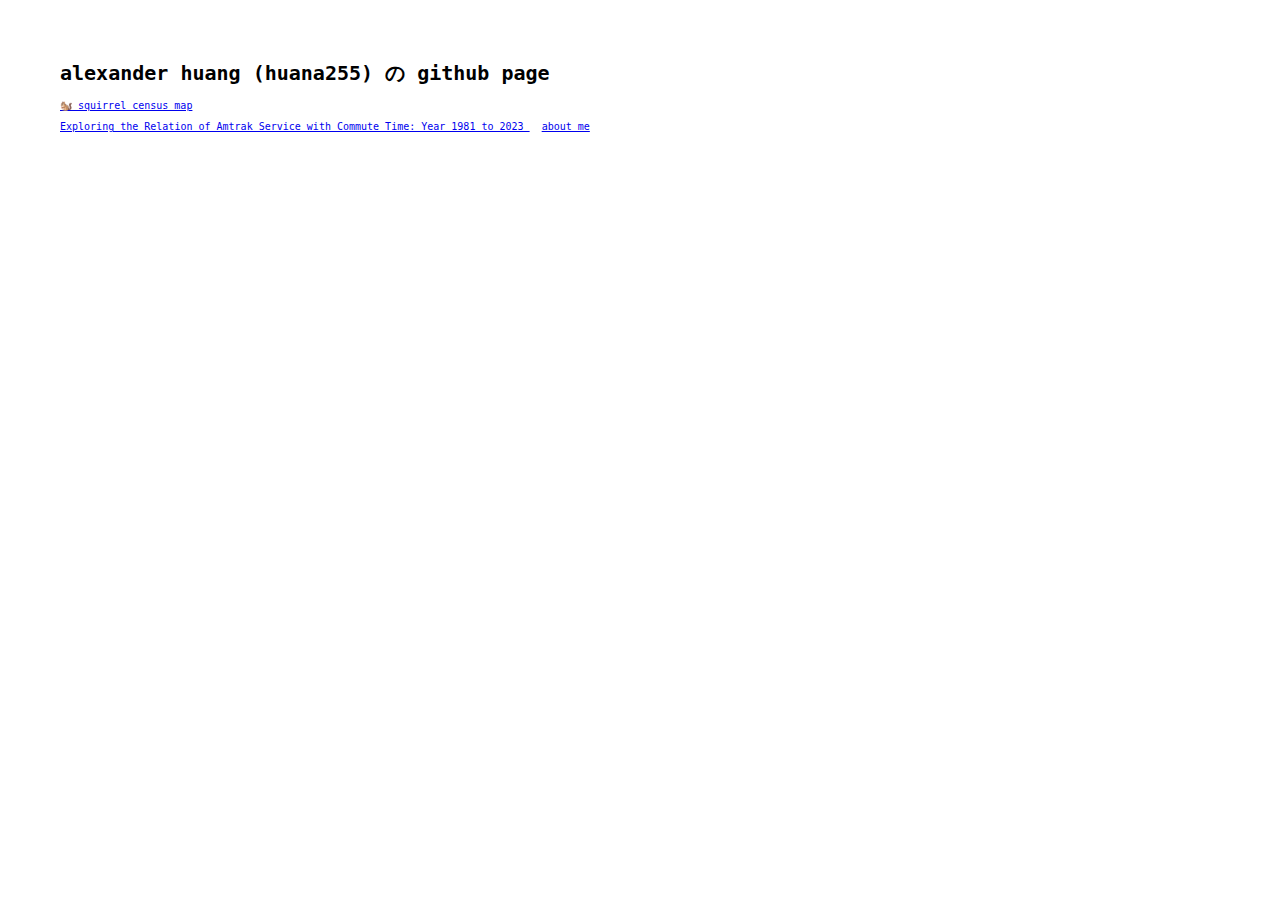
==== index.html @ 81cb10f7 "Update index.html" ====
<!DOCTYPE html>
<html>
<body>
<h1> alexander huang (huana255) の github page </h1>
<p> </p>
</body>
<a href="squirrel-census/intro.html"> 🐿️ squirrel census map </a>
<p> </p>
<a href="amtrak-research/home.html"> 
    Exploring the Relation of Amtrak Service with Commute Time: 
    Year 1981 to 2023 
</a>

&nbsp;

<a href=" "> about me </a>
<style>
    body {
        margin: 60px; /* Add px unit for margin */
        font-family: 'Nunito', monospace; /* Ensure Nunito is imported */
        font-size: 10px;
    }
</style>
</html>
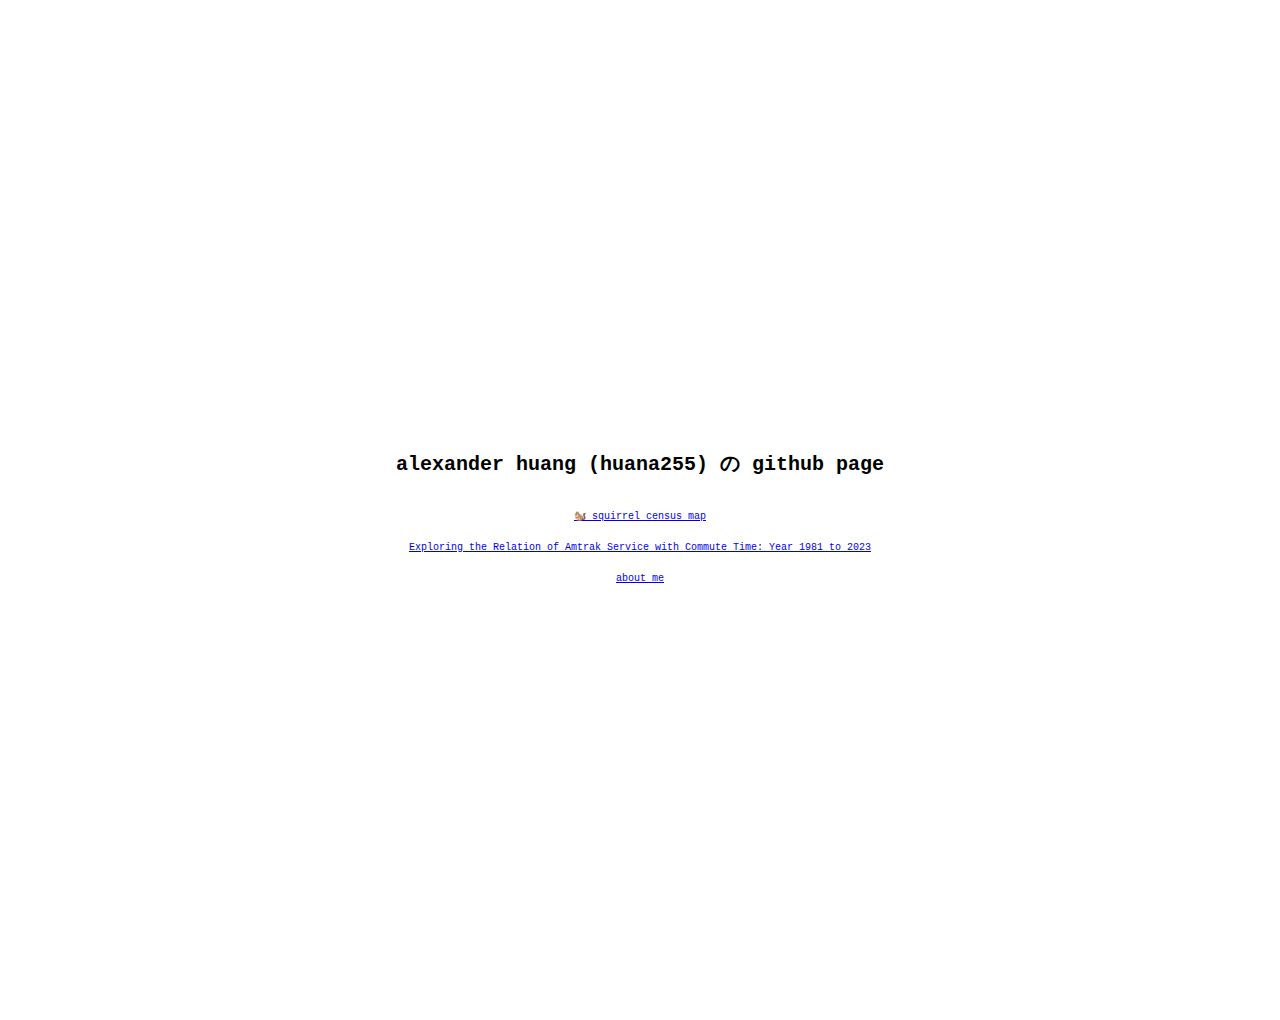
==== commit 9f7494fc: "Update index.html" ====
--- a/index.html
+++ b/index.html
@@ -1,24 +1,36 @@
 <!DOCTYPE html>
 <html>
+<head>
+    <style>
+        body {
+            margin: 60px;
+            font-family: 'Nunito', monospace;
+            font-size: 10px;
+            display: flex;
+            justify-content: center;
+            align-items: center;
+            height: 100vh;
+            text-align: center;
+        }
+        .container {
+            display: flex;
+            flex-direction: column;
+            align-items: center;
+        }
+    </style>
+</head>
 <body>
-<h1> alexander huang (huana255) の github page </h1>
-<p> </p>
+    <div class="container">
+        <h1> alexander huang (huana255) の github page </h1>
+        <p> </p>
+        <a href="squirrel-census/intro.html"> 🐿️ squirrel census map </a>
+        <p> </p>
+        <a href="amtrak-research/home.html"> 
+            Exploring the Relation of Amtrak Service with Commute Time: 
+            Year 1981 to 2023 
+        </a>
+        <p> </p>
+        <a href=" "> about me </a>
+    </div>
 </body>
-<a href="squirrel-census/intro.html"> 🐿️ squirrel census map </a>
-<p> </p>
-<a href="amtrak-research/home.html"> 
-    Exploring the Relation of Amtrak Service with Commute Time: 
-    Year 1981 to 2023 
-</a>
-
-&nbsp;
-
-<a href=" "> about me </a>
-<style>
-    body {
-        margin: 60px; /* Add px unit for margin */
-        font-family: 'Nunito', monospace; /* Ensure Nunito is imported */
-        font-size: 10px;
-    }
-</style>
 </html>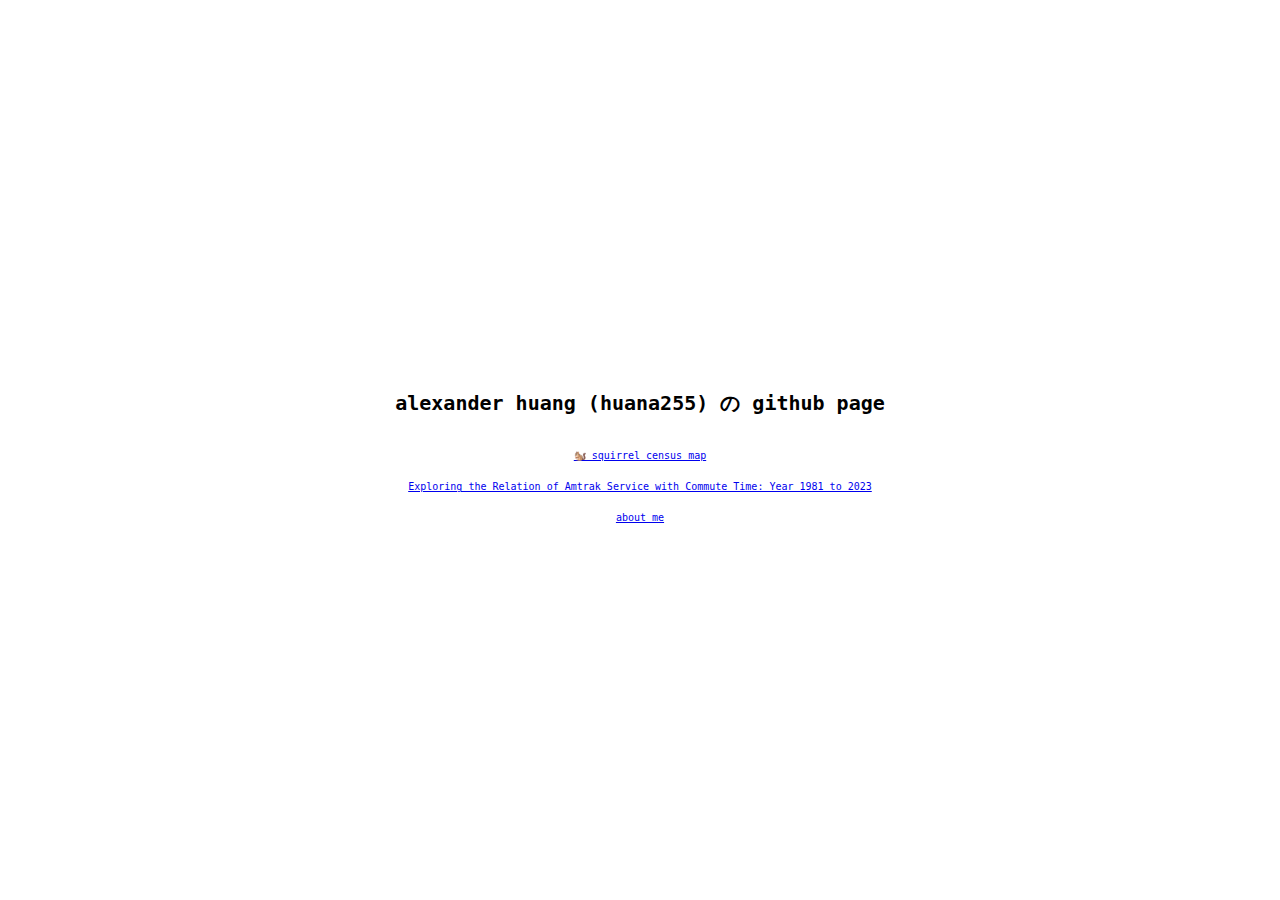
==== commit eb050a68: "Update index.html" ====
--- a/index.html
+++ b/index.html
@@ -3,7 +3,7 @@
 <head>
     <style>
         body {
-            margin: 60px;
+            margin: 0;
             font-family: 'Nunito', monospace;
             font-size: 10px;
             display: flex;
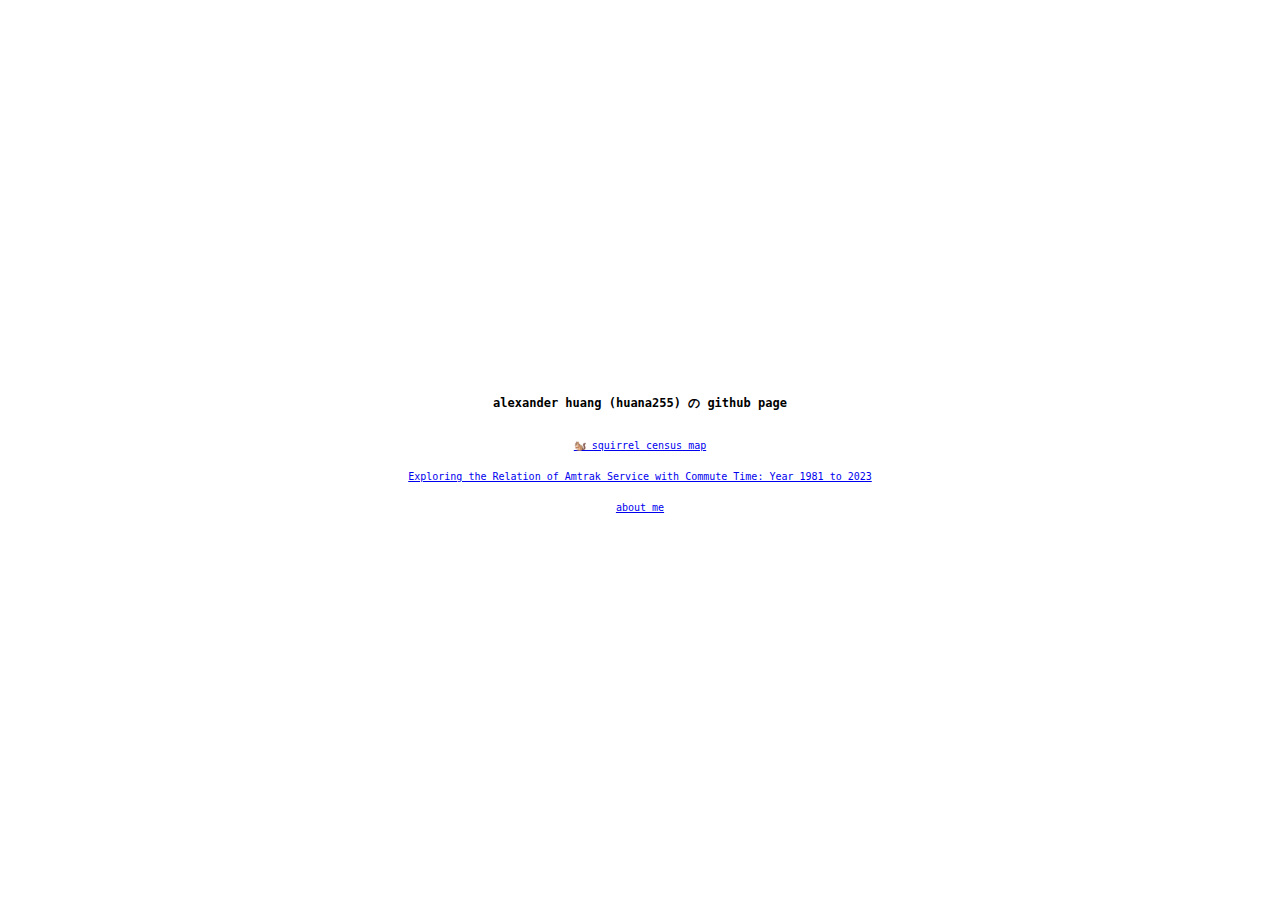
==== commit 3144d048: "Update index.html" ====
--- a/index.html
+++ b/index.html
@@ -17,6 +17,9 @@
             flex-direction: column;
             align-items: center;
         }
+        h1 {
+            font-size: 12px;
+        }
     </style>
 </head>
 <body>
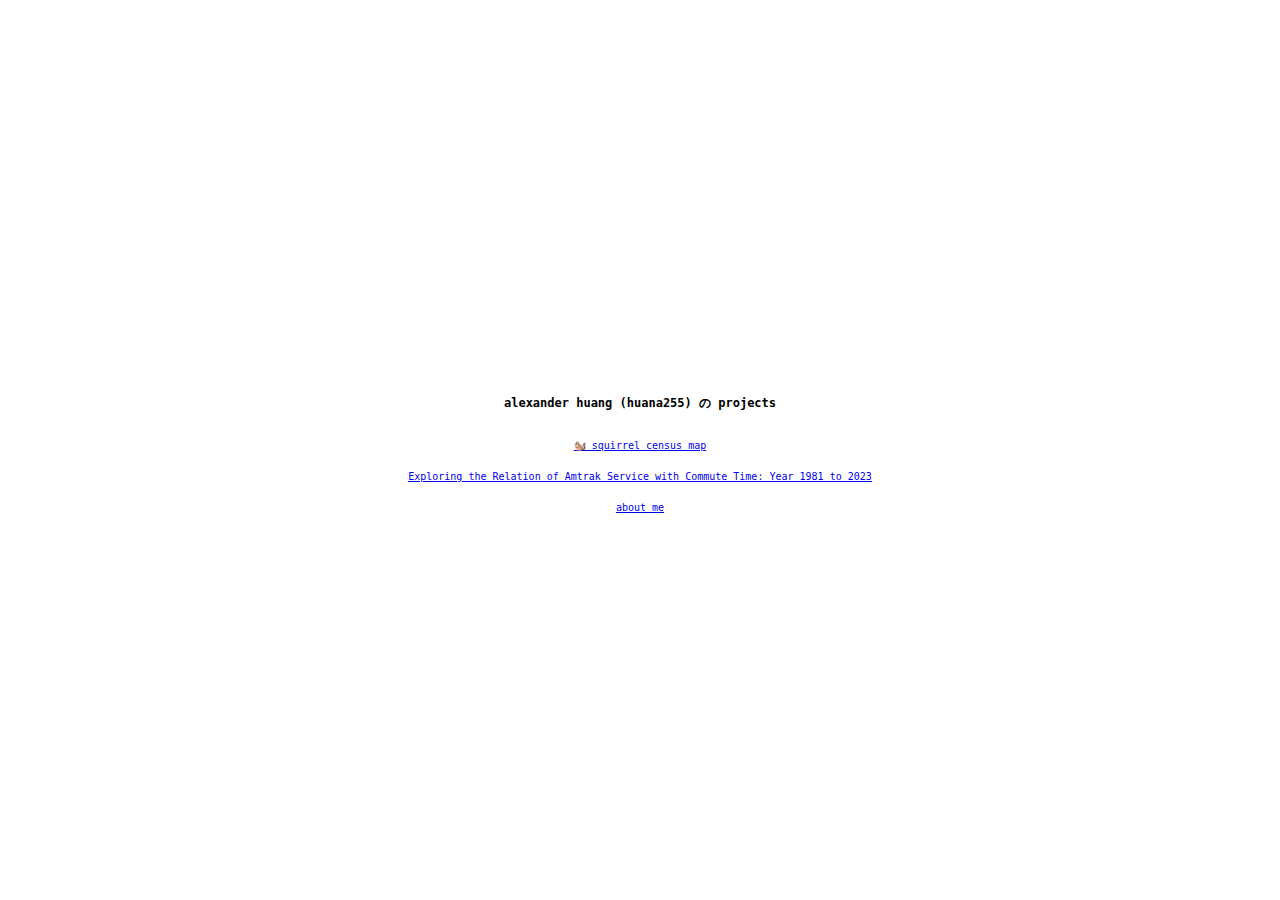
==== commit 11394405: "Update index.html" ====
--- a/index.html
+++ b/index.html
@@ -24,7 +24,7 @@
 </head>
 <body>
     <div class="container">
-        <h1> alexander huang (huana255) の github page </h1>
+        <h1> alexander huang (huana255) の projects </h1>
         <p> </p>
         <a href="squirrel-census/intro.html"> 🐿️ squirrel census map </a>
         <p> </p>
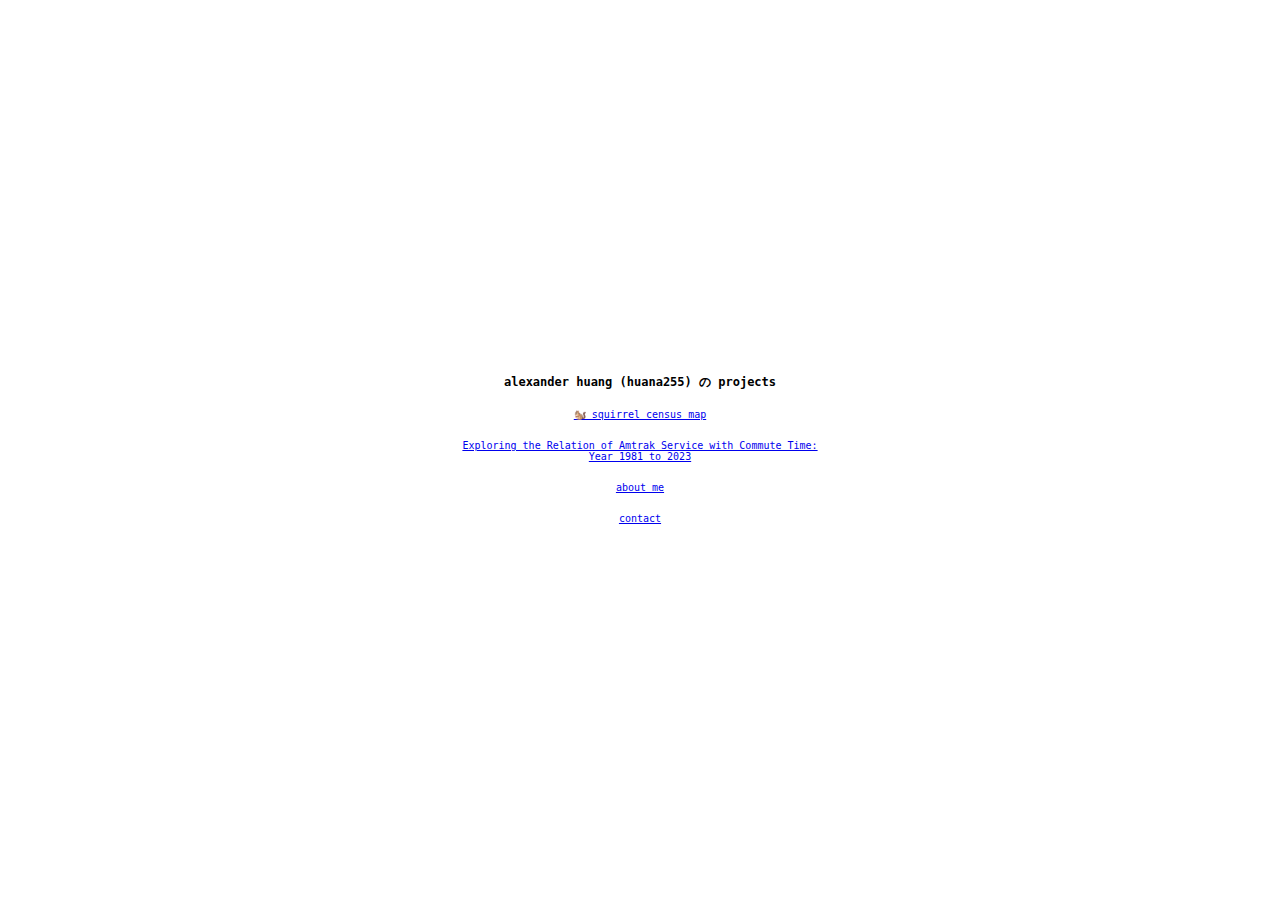
==== commit 8f3497e5: "Update index.html" ====
--- a/index.html
+++ b/index.html
@@ -19,21 +19,23 @@
         }
         h1 {
             font-size: 12px;
+            text-align: center;
+        }
+        a {
+            margin: 10px 0; /* Add margin to create space between links */
         }
     </style>
 </head>
 <body>
     <div class="container">
         <h1> alexander huang (huana255) の projects </h1>
-        <p> </p>
         <a href="squirrel-census/intro.html"> 🐿️ squirrel census map </a>
-        <p> </p>
         <a href="amtrak-research/home.html"> 
-            Exploring the Relation of Amtrak Service with Commute Time: 
+            Exploring the Relation of Amtrak Service with Commute Time:<br> 
             Year 1981 to 2023 
         </a>
-        <p> </p>
         <a href=" "> about me </a>
+        <a href="mailto:huana255@newschool.edu"> contact </a>
     </div>
 </body>
 </html>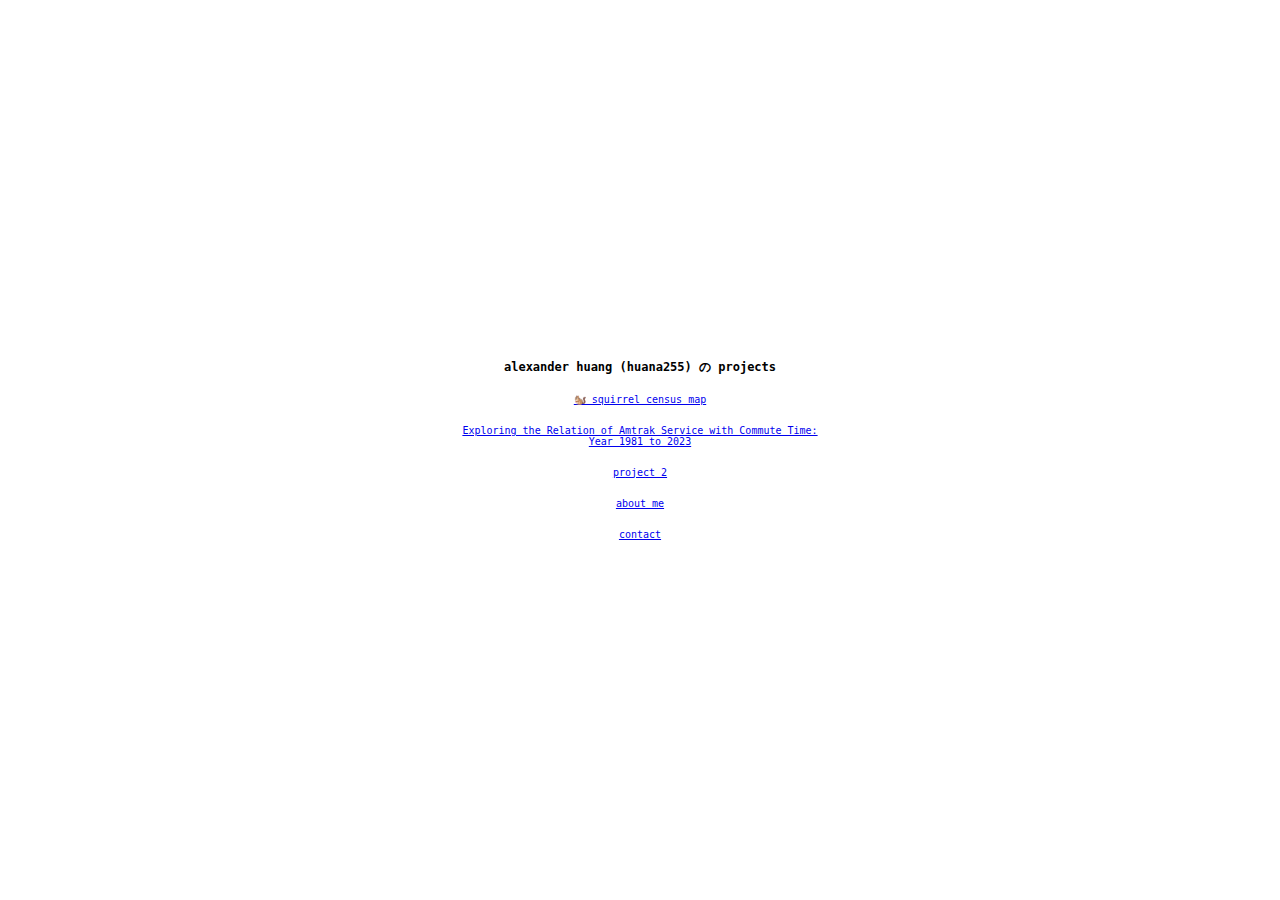
==== commit 48955db2: "update" ====
--- a/index.html
+++ b/index.html
@@ -34,6 +34,7 @@
             Exploring the Relation of Amtrak Service with Commute Time:<br> 
             Year 1981 to 2023 
         </a>
+        <a href="project 2/index.html"> project 2 </a>
         <a href=" "> about me </a>
         <a href="mailto:huana255@newschool.edu"> contact </a>
     </div>
